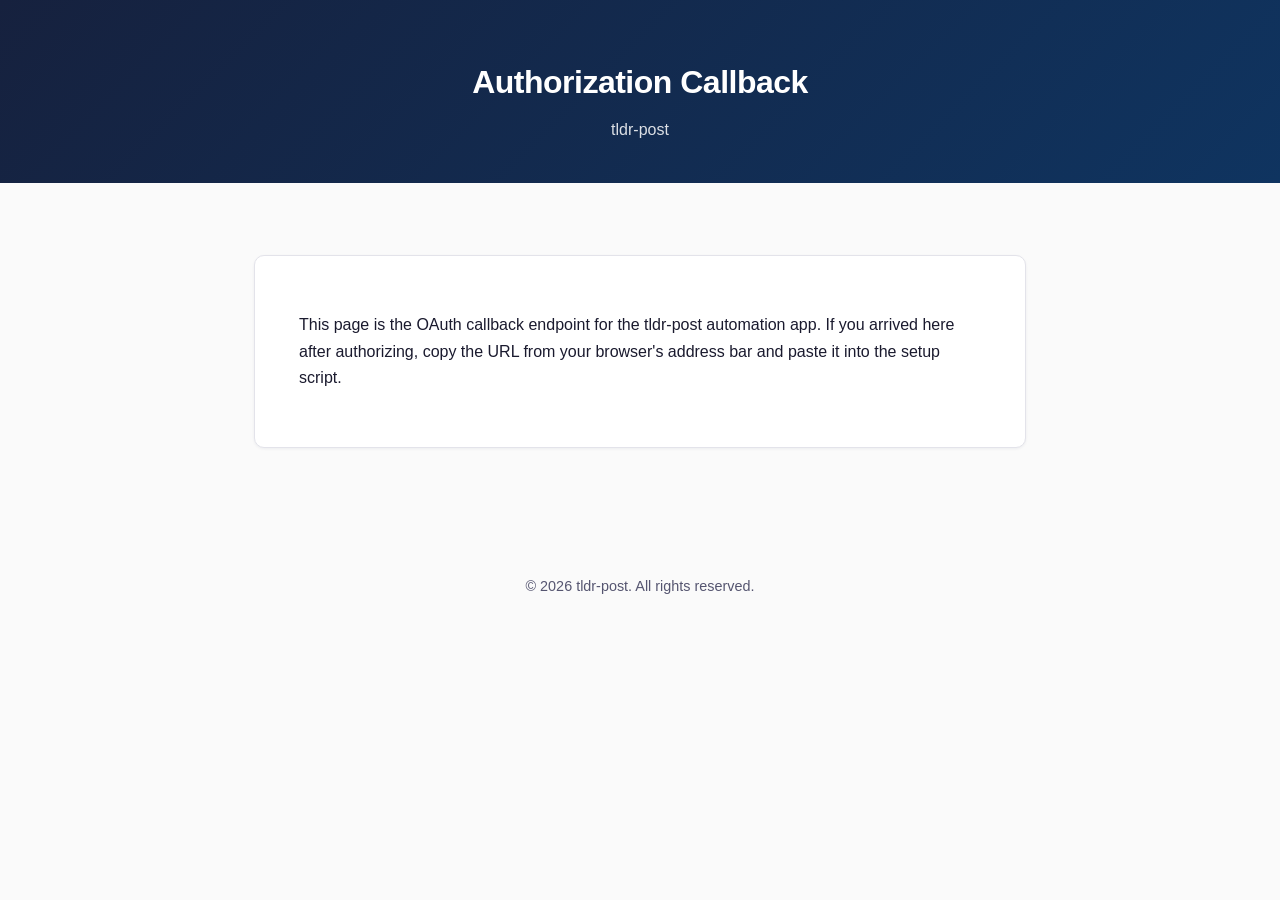
==== callback.html @ 4f309cbe "Add OAuth callback page" ====
<!DOCTYPE html>
<html lang="en">
<head>
  <meta charset="UTF-8" />
  <meta name="viewport" content="width=device-width, initial-scale=1.0" />
  <meta name="robots" content="noindex" />
  <title>tldr-post — Authorization callback</title>
  <link rel="stylesheet" href="style.css" />
</head>
<body>
  <header class="site-header">
    <h1>Authorization Callback</h1>
    <p>tldr-post</p>
  </header>
  <div class="container">
    <main>
      <p>This page is the OAuth callback endpoint for the tldr-post automation
        app. If you arrived here after authorizing, copy the URL from your
        browser's address bar and paste it into the setup script.</p>
      <p id="params"></p>
    </main>
  </div>
  <footer class="site-footer">
    <p>&copy; 2026 tldr-post. All rights reserved.</p>
  </footer>
</body>
</html>
---- style.css ----
/* tldr-post legal pages */
:root {
  --bg: #fafafa;
  --card: #ffffff;
  --text: #1a1a2e;
  --muted: #555570;
  --accent: #16213e;
  --accent-2: #0f3460;
  --border: #e3e3ea;
  --radius: 10px;
}

* { box-sizing: border-box; }

body {
  margin: 0;
  font-family: -apple-system, BlinkMacSystemFont, "Segoe UI", Roboto, Helvetica, Arial, sans-serif;
  background: var(--bg);
  color: var(--text);
  line-height: 1.65;
}

.container {
  max-width: 820px;
  margin: 0 auto;
  padding: 40px 24px 80px;
}

header.site-header {
  text-align: center;
  padding: 56px 24px 40px;
  background: linear-gradient(135deg, var(--accent), var(--accent-2));
  color: #fff;
}

header.site-header h1 {
  margin: 0 0 8px;
  font-size: 2rem;
  font-weight: 700;
  letter-spacing: -0.5px;
}

header.site-header p {
  margin: 0;
  opacity: 0.85;
}

main {
  background: var(--card);
  border: 1px solid var(--border);
  border-radius: var(--radius);
  padding: 40px 44px;
  margin-top: 32px;
  box-shadow: 0 1px 3px rgba(22, 33, 62, 0.06);
}

main h2 {
  font-size: 1.25rem;
  margin: 32px 0 12px;
  padding-bottom: 8px;
  border-bottom: 1px solid var(--border);
  color: var(--accent-2);
}

main h2:first-child { margin-top: 0; }

main h3 {
  font-size: 1.05rem;
  margin: 20px 0 8px;
  color: var(--accent);
}

main p, main li { color: var(--text); }

main ul, main ol { padding-left: 22px; }

main li { margin: 6px 0; }

.meta {
  font-size: 0.9rem;
  color: var(--muted);
  margin-bottom: 24px;
}

.definition {
  margin: 8px 0;
}

.definition strong {
  color: var(--accent-2);
}

a { color: var(--accent-2); }

.site-footer {
  text-align: center;
  padding: 32px 24px;
  color: var(--muted);
  font-size: 0.9rem;
}

.site-footer a {
  color: var(--accent-2);
  text-decoration: none;
}

.site-footer a:hover { text-decoration: underline; }

@media (max-width: 600px) {
  main { padding: 24px 20px; }
  header.site-header { padding: 40px 20px 32px; }
  header.site-header h1 { font-size: 1.5rem; }
}
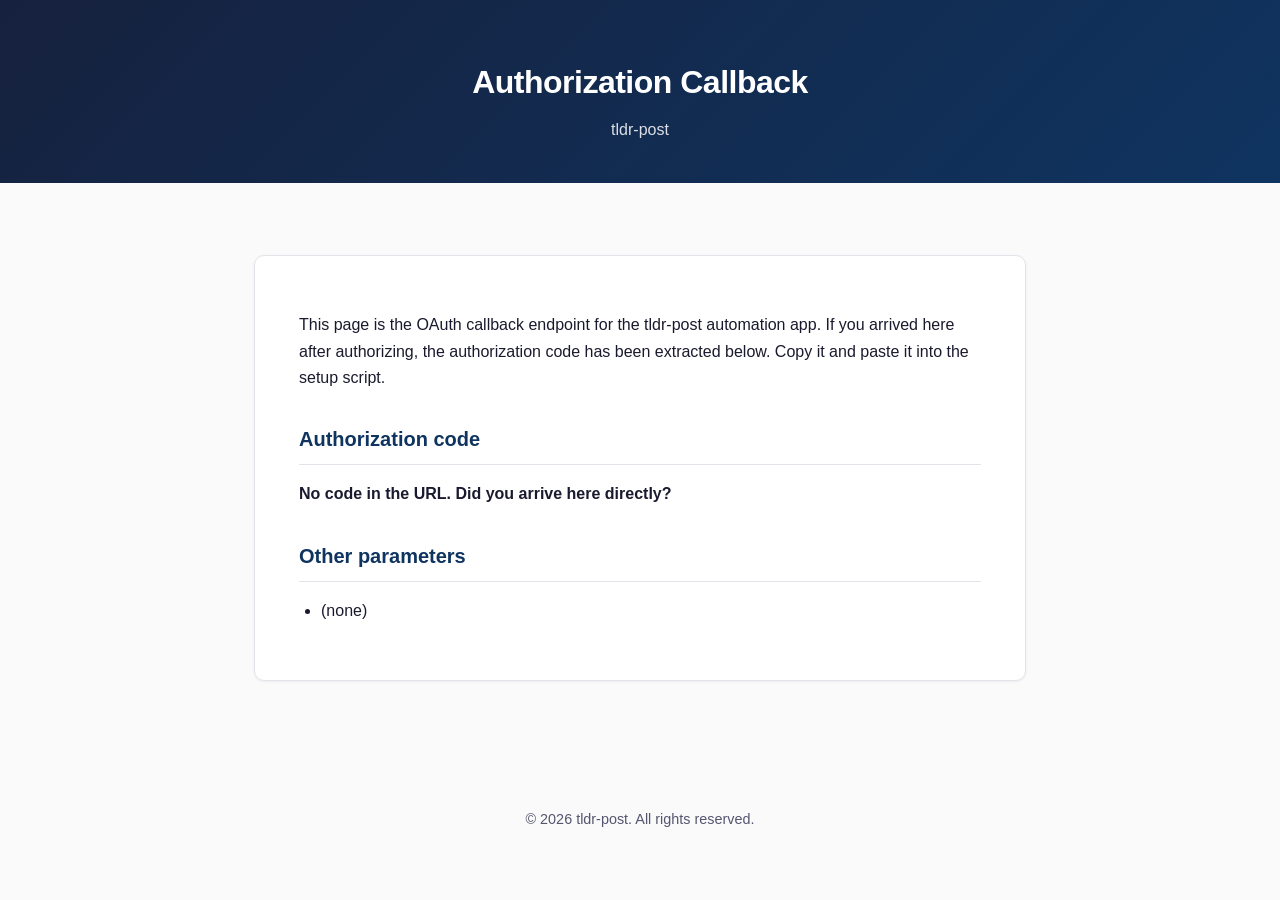
==== commit 99124a1e: "Show authorization code with copy button on callback page" ====
--- a/callback.html
+++ b/callback.html
@@ -15,13 +15,67 @@
   <div class="container">
     <main>
       <p>This page is the OAuth callback endpoint for the tldr-post automation
-        app. If you arrived here after authorizing, copy the URL from your
-        browser's address bar and paste it into the setup script.</p>
-      <p id="params"></p>
+        app. If you arrived here after authorizing, the authorization code has
+        been extracted below. Copy it and paste it into the setup script.</p>
+
+      <h2>Authorization code</h2>
+      <p><strong id="status">Extracting parameters…</strong></p>
+      <textarea id="code-box" rows="4" readonly></textarea>
+      <p><button type="button" id="copy-btn">Copy code</button></p>
+      <p id="copied" style="color:#1a7f37;font-weight:600;display:none">Copied!</p>
+
+      <h2>Other parameters</h2>
+      <ul id="params"></ul>
     </main>
   </div>
   <footer class="site-footer">
     <p>&copy; 2026 tldr-post. All rights reserved.</p>
   </footer>
+
+  <script>
+    (function () {
+      var params = new URLSearchParams(window.location.search);
+      var code = params.get("code");
+      var box = document.getElementById("code-box");
+      var status = document.getElementById("status");
+      var paramsList = document.getElementById("params");
+
+      if (code) {
+        box.value = code;
+        status.textContent = "Authorization code found. Copy it below.";
+        box.style.display = "block";
+        document.getElementById("copy-btn").style.display = "inline-block";
+      } else {
+        status.textContent = "No code in the URL. Did you arrive here directly?";
+        box.style.display = "none";
+        document.getElementById("copy-btn").style.display = "none";
+      }
+
+      var any = false;
+      params.forEach(function (value, key) {
+        if (key === "code") return;
+        any = true;
+        var li = document.createElement("li");
+        li.textContent = key + " = " + value;
+        paramsList.appendChild(li);
+      });
+      if (!any) {
+        var li = document.createElement("li");
+        li.textContent = "(none)";
+        paramsList.appendChild(li);
+      }
+
+      document.getElementById("copy-btn").addEventListener("click", function () {
+        box.select();
+        box.setSelectionRange(0, box.value.length);
+        navigator.clipboard.writeText(box.value).then(function () {
+          document.getElementById("copied").style.display = "inline";
+          setTimeout(function () {
+            document.getElementById("copied").style.display = "none";
+          }, 2000);
+        });
+      });
+    })();
+  </script>
 </body>
-</html>
+</html>
